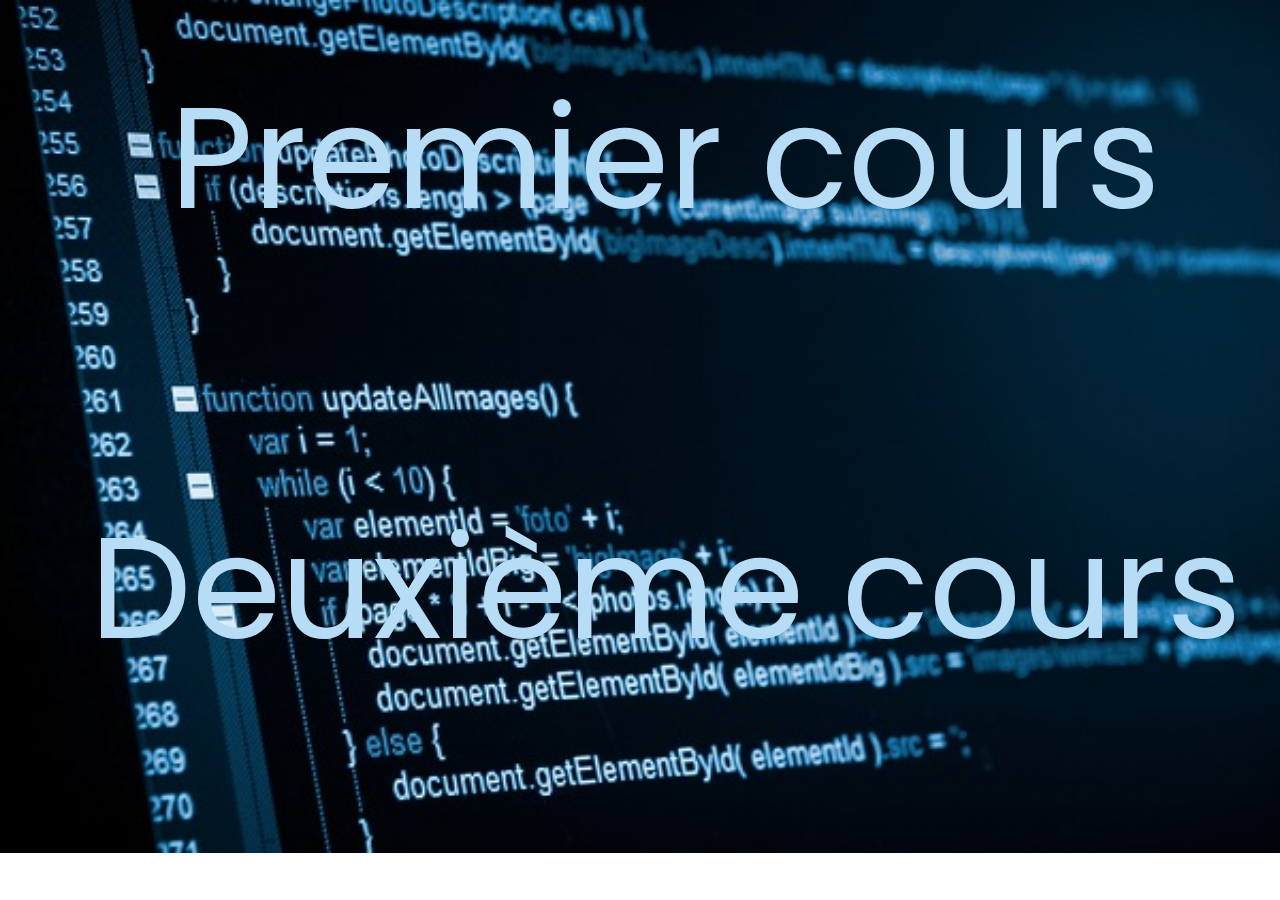
==== toutlesite/index.html @ 643af202 "Tout le site" ====
<!DOCTYPE html>
<html lang="fr">
<head>
    <link rel="preconnect" href="https://fonts.gstatic.com">
        <link href="https://fonts.googleapis.com/css2?family=Poppins&display=swap" rel="stylesheet">
    <meta charset="UTF-8">
    <title>Menu Général</title>
</head>
<body>
    <style>
        * {
            margin: 0 auto;
        }
        body {
            background-image: url(image/codecademy-programmation-code-apprentissage.jpg);
            background-repeat: no-repeat;
            background-size: cover;
        }
        .conteneur {
            padding-left: 50px;
            padding-top: 50px;
        }
        .element {
            font-family: 'Poppins', sans-serif;
            font-size: 9em;
            color: #b6ddf5;
            text-align: center;
            text-decoration: none;
        }
    </style>
    <div class="conteneur"> 
        <a href="cours/1er cours/index.html" title="1er cours" class="element" target="_blank"><p>Premier cours</p></a><br>
        <a href="cours/2eme cours/index.html" title="deuxième cours" class="element" target="_blank"><p>Deuxième cours</p></a>
    </div>
</body>
</html>
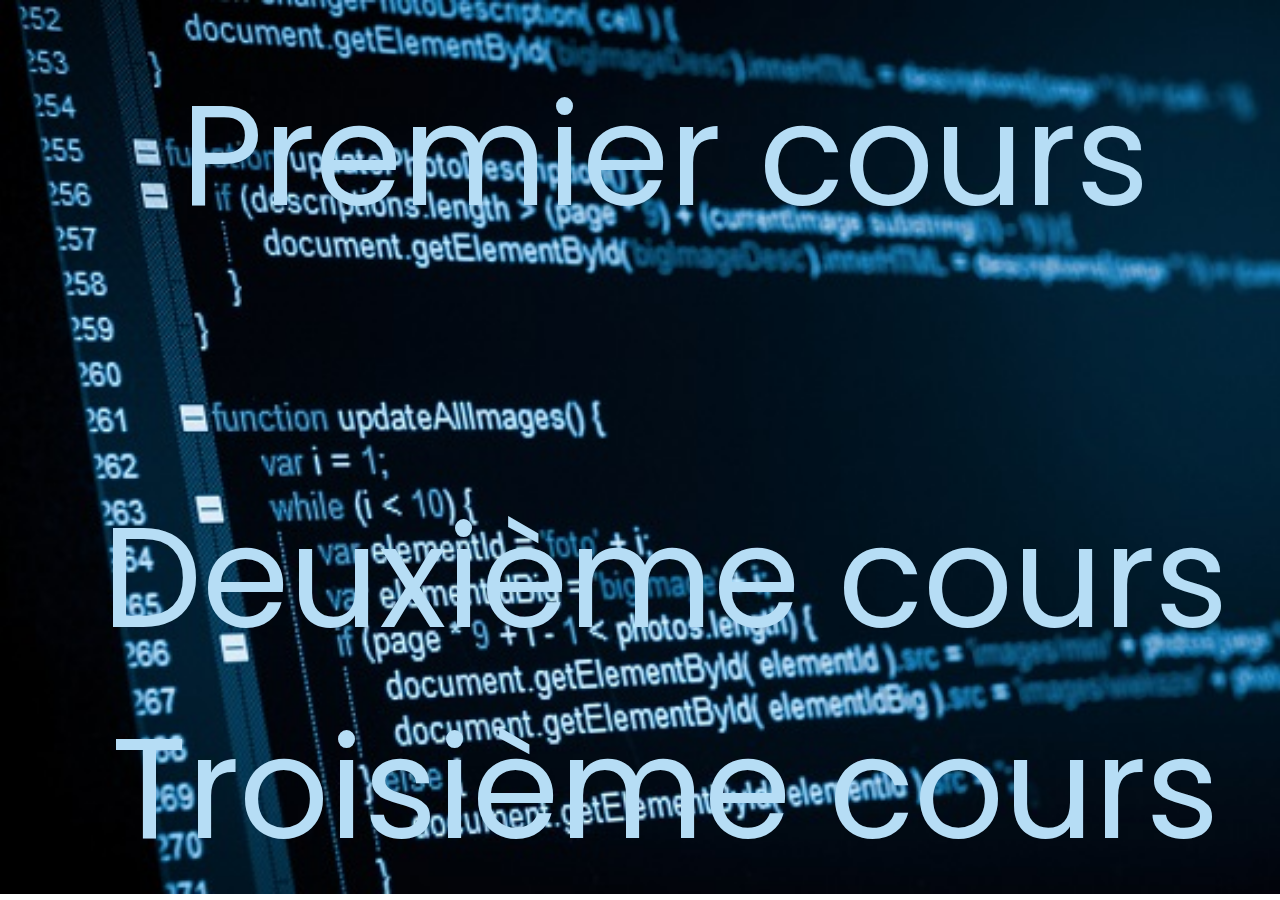
==== commit 9e620cc7: "ajout du 3eme cours" ====
--- a/toutlesite/index.html
+++ b/toutlesite/index.html
@@ -17,12 +17,13 @@
             background-size: cover;
         }
         .conteneur {
+            justify-content: space-around;
             padding-left: 50px;
             padding-top: 50px;
         }
         .element {
             font-family: 'Poppins', sans-serif;
-            font-size: 9em;
+            font-size: 8.8em;
             color: #b6ddf5;
             text-align: center;
             text-decoration: none;
@@ -31,6 +32,7 @@
     <div class="conteneur"> 
         <a href="cours/1er cours/index.html" title="1er cours" class="element" target="_blank"><p>Premier cours</p></a><br>
         <a href="cours/2eme cours/index.html" title="deuxième cours" class="element" target="_blank"><p>Deuxième cours</p></a>
+        <a href="cours/3eme cours/index.html" title="troisième cours" class="element" target="_blank"><p>Troisième cours</p></a>
     </div>
 </body>
 </html>